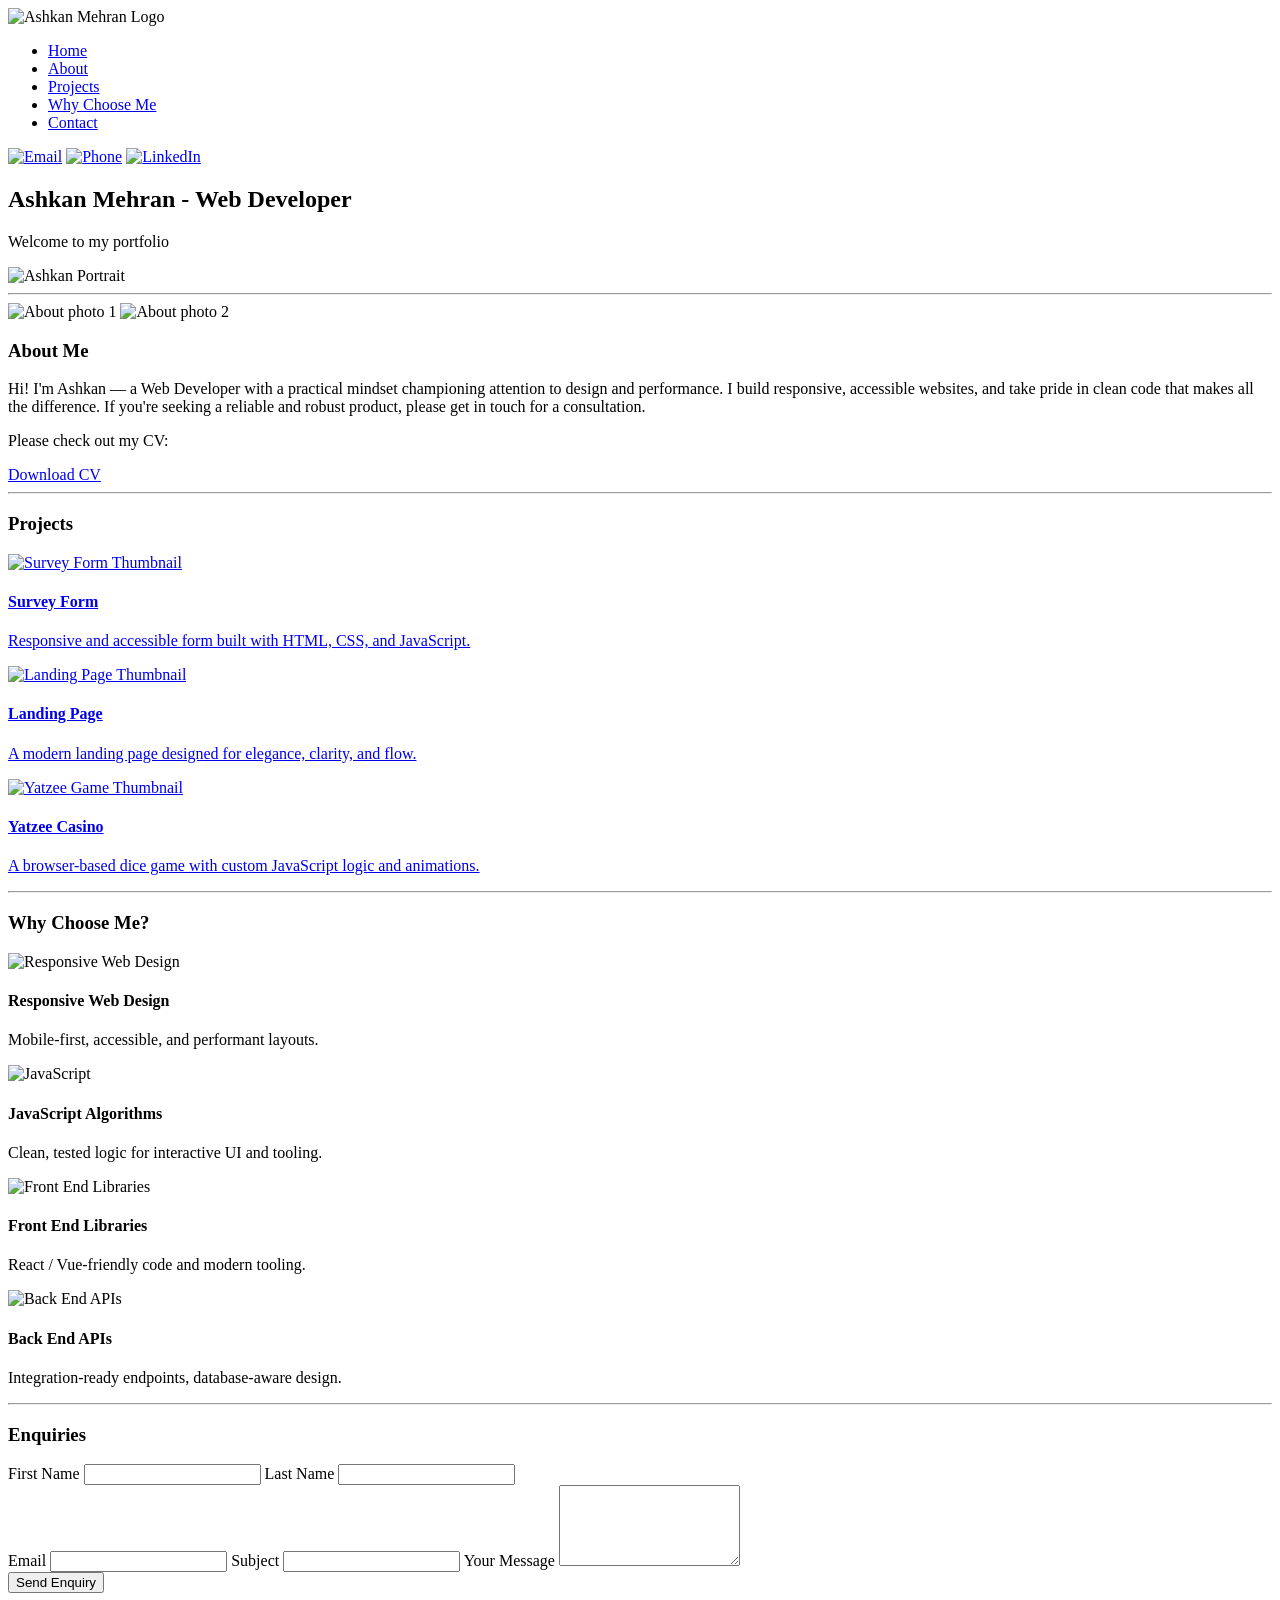
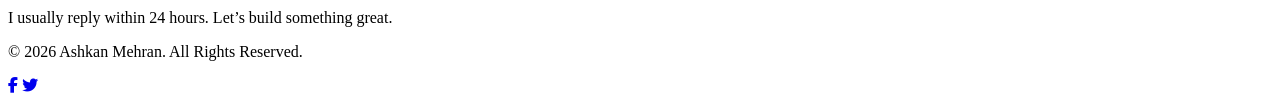
==== portfolio.html @ ab4a91d5 "Initial commit - portfolio and all projects" ====
<!--
  portfolio.html
  Cleaned and reorganized version.
-->

<!DOCTYPE html>
<html lang="en">
<head>
  <meta charset="UTF-8">
  <meta name="viewport" content="width=device-width, initial-scale=1.0">
  <title>Ashkan Mehran — Portfolio</title>

  <!-- Google Font -->
  <link href="https://fonts.googleapis.com/css2?family=Poppins:wght@300;400;600;700&display=swap" rel="stylesheet">

  <!-- Main CSS -->
  <link rel="stylesheet" href="portfolio.css">

  <!-- Theme color for mobile -->
  <meta name="theme-color" content="#b5852f">
  <!-- Font awesome preload-->
  <link rel="stylesheet" href="https://cdnjs.cloudflare.com/ajax/libs/font-awesome/6.4.0/css/all.min.css" crossorigin="anonymous" referrerpolicy="no-referrer" />
</head>
<body>
  <!-- SITE WRAPPER --> 
  <div id="site">

    <!-- MAIN CONTENT WRAPPER -->
    <main class="content-wrapper">

      <!-- ================= HEADER ================= -->
      <header class="column-header">
        <!-- Logo -->
        <div class="logo-wrap">
          <img src="portfolio_files/hero-portrait.jpg" alt="Ashkan Mehran Logo" class="logo" loading="lazy">
        </div>

        <!-- Navigation Menu -->
        <div class="nav-contact-wrapper">
          <nav class="main-nav">
            <ul>
              <li><a href="#hero">Home</a></li>
              <li><a href="#about">About</a></li>
              <li><a href="#projects">Projects</a></li>
              <li><a href="#why">Why Choose Me</a></li>
              <li><a href="#enquiries">Contact</a></li>
            </ul>
          </nav>

          <!-- Contact Icons -->
          <div class="contact-icons">
            <a href="mailto:ashkan_mehran@hotmail.com"><img src="portfolio_files/email.png" alt="Email"></a>
            <a href="tel:+447904156218"><img src="portfolio_files/telephone.png" alt="Phone"></a>
            <a href="https://www.linkedin.com/in/ashkan-mehran-b5759971/" target="_blank" rel="noopener"><img src="portfolio_files/linkedin.png" alt="LinkedIn"></a>
          </div>
        </div>
      </header>

      <!-- ================= HERO / INTRO ================= -->
      <section id="hero" class="hero">
        <div class="hero-inner">
          <!-- Left: Text -->
          <div class="hero-text">
            <h2 class="hero-title">Ashkan Mehran - <span>Web Developer</span></h2>
            <p class="hero-welcome">Welcome to my portfolio</p>
          </div>

          <!-- Right: Portrait -->
          <div class="hero-portrait">
            <img src="portfolio_files/side-pic.jpg" alt="Ashkan Portrait">
          </div>
        </div>
      </section>

      <hr class="section-separator">

      <!-- ================= ABOUT ================= -->
      <section id="about" class="section about">
        <div class="container">
          <div class="about-grid">

            <!-- Images -->
            <div class="about-images">
              <img src="portfolio_files/about-small-1.jpg" alt="About photo 1" class="about-small" loading="lazy">
              <img src="portfolio_files/about-small-2.jpg" alt="About photo 2" class="about-small" loading="lazy">
            </div>

            <!-- Text Content -->
            <div class="about-content">
              <h3>About Me</h3>
              <p>
                Hi! I'm Ashkan — a Web Developer with a practical mindset championing
                attention to design and performance. I build responsive, accessible websites,
                and take pride in clean code that makes all the difference. If you're seeking
                a reliable and robust product, please get in touch for a consultation.
              </p>
              <p class="cvinfo">Please check out my CV:</p>
              <a id="downloadBtn" href="portfolio_files/AM-CV.pdf" download="Ashkan_Mehran_CV.pdf" class="btn-primary">Download CV</a>
            </div>

          </div>
        </div>
      </section>

      <hr class="section-separator">

      <!-- ================= PROJECTS ================= -->
      <section id="projects" class="section projects">
        <h3 class="section-title">Projects</h3>
        <div class="projects-grid">

          <!-- Project 1 -->
          <a href="../Survey%20Form/survey.html" class="project-card">
            <img src="portfolio_files/survey-thumbnail.png" alt="Survey Form Thumbnail" loading="lazy">
            <div class="project-info">
              <h4>Survey Form</h4>
              <p>Responsive and accessible form built with HTML, CSS, and JavaScript.</p>
            </div>
          </a>

          <!-- Project 2 -->
          <a href="../Landing%20Page/landing.html" class="project-card">
            <img src="portfolio_files/landing-thumbnail.png" alt="Landing Page Thumbnail" loading="lazy">
            <div class="project-info">
              <h4>Landing Page</h4>
              <p>A modern landing page designed for elegance, clarity, and flow.</p>
            </div>
          </a>

          <!-- Project 3 -->
          <a href="../Yatzee%20Game/yatzee.html" class="project-card">
            <img src="portfolio_files/yatzee-thumbnail.png" alt="Yatzee Game Thumbnail" loading="lazy">
            <div class="project-info">
              <h4>Yatzee Casino</h4>
              <p>A browser-based dice game with custom JavaScript logic and animations.</p>
            </div>
          </a>

        </div>
      </section>

      <hr class="section-separator">

      <!-- ================= WHY CHOOSE ME ================= -->
      <section id="why" class="section why">
        <div class="container">
          <h3 class="section-title">Why Choose Me?</h3>
          <div class="features-grid">

            <div class="feature">
              <img src="portfolio_files/HTML.png" alt="Responsive Web Design" loading="lazy">
              <h4>Responsive Web Design</h4>
              <p>Mobile-first, accessible, and performant layouts.</p>
            </div>

            <div class="feature">
              <img src="portfolio_files/JAVASCRIPT.png" alt="JavaScript" loading="lazy">
              <h4>JavaScript Algorithms</h4>
              <p>Clean, tested logic for interactive UI and tooling.</p>
            </div>

            <div class="feature">
              <img src="portfolio_files/FRONTEND.png" alt="Front End Libraries" loading="lazy">
              <h4>Front End Libraries</h4>
              <p>React / Vue-friendly code and modern tooling.</p>
            </div>

            <div class="feature">
              <img src="portfolio_files/BACKEND.png" alt="Back End APIs" loading="lazy">
              <h4>Back End APIs</h4>
              <p>Integration-ready endpoints, database-aware design.</p>
            </div>

          </div>
        </div>
      </section>

      <hr class="section-separator">

      <!-- ================= CONTACT / ENQUIRIES ================= -->
      <section id="enquiries" class="section contact">
        <div class="container">
          <h3 class="section-title">Enquiries</h3>
          <div class="contact-wrap">

            <form id="contact-form" action="https://formspree.io/f/xdawaowq" method="POST" class="form-dark contact-form">
              <div class="form-row">
                <label>First Name <input type="text" name="firstName" id="firstName" required></label>
                <label>Last Name <input type="text" name="lastName" id="lastName" required></label>
              </div>

              <label>Email <input type="email" name="email" id="contactEmail" required></label>
              <label>Subject <input type="text" name="subject" id="contactSubject"></label>
              <label>Your Message <textarea name="message" id="contactMessage" rows="5" required></textarea></label>

              <div class="form-actions">
                <button type="submit" class="btn-primary">Send Enquiry</button>
                <span class="form-status" id="form-status" aria-live="polite"></span>
              </div>
              <p>I usually reply within 24 hours. Let’s build something great.</p>
            </form>

          </div>
        </div>
      </section>

    </main> <!-- /content-wrapper -->

    <!-- ================= FOOTER ================= -->
    <footer class="site-footer">
      <div class="footer-inner container">
        <div class="footer-center">
          <p>© <span id="year"></span> Ashkan Mehran. All Rights Reserved.</p>
        </div>
        <div class="footer-right">
        <a href="https://www.facebook.com/MrAshkanMehran" target="_blank" rel="noopener"><i class="fab fa-facebook-f"></i></a>
        <a href="https://x.com/ashkan_mehran" target="_blank" rel="noopener"><i class="fab fa-twitter"></i></a>
        </div>
      </div>
    </footer>
     <script>
    document.getElementById('year').textContent = new Date().getFullYear();
  </script>
  </div> <!-- /site -->

  <!-- MAIN JS -->
  <script src="portfolio.js"></script>
</body>
</html>
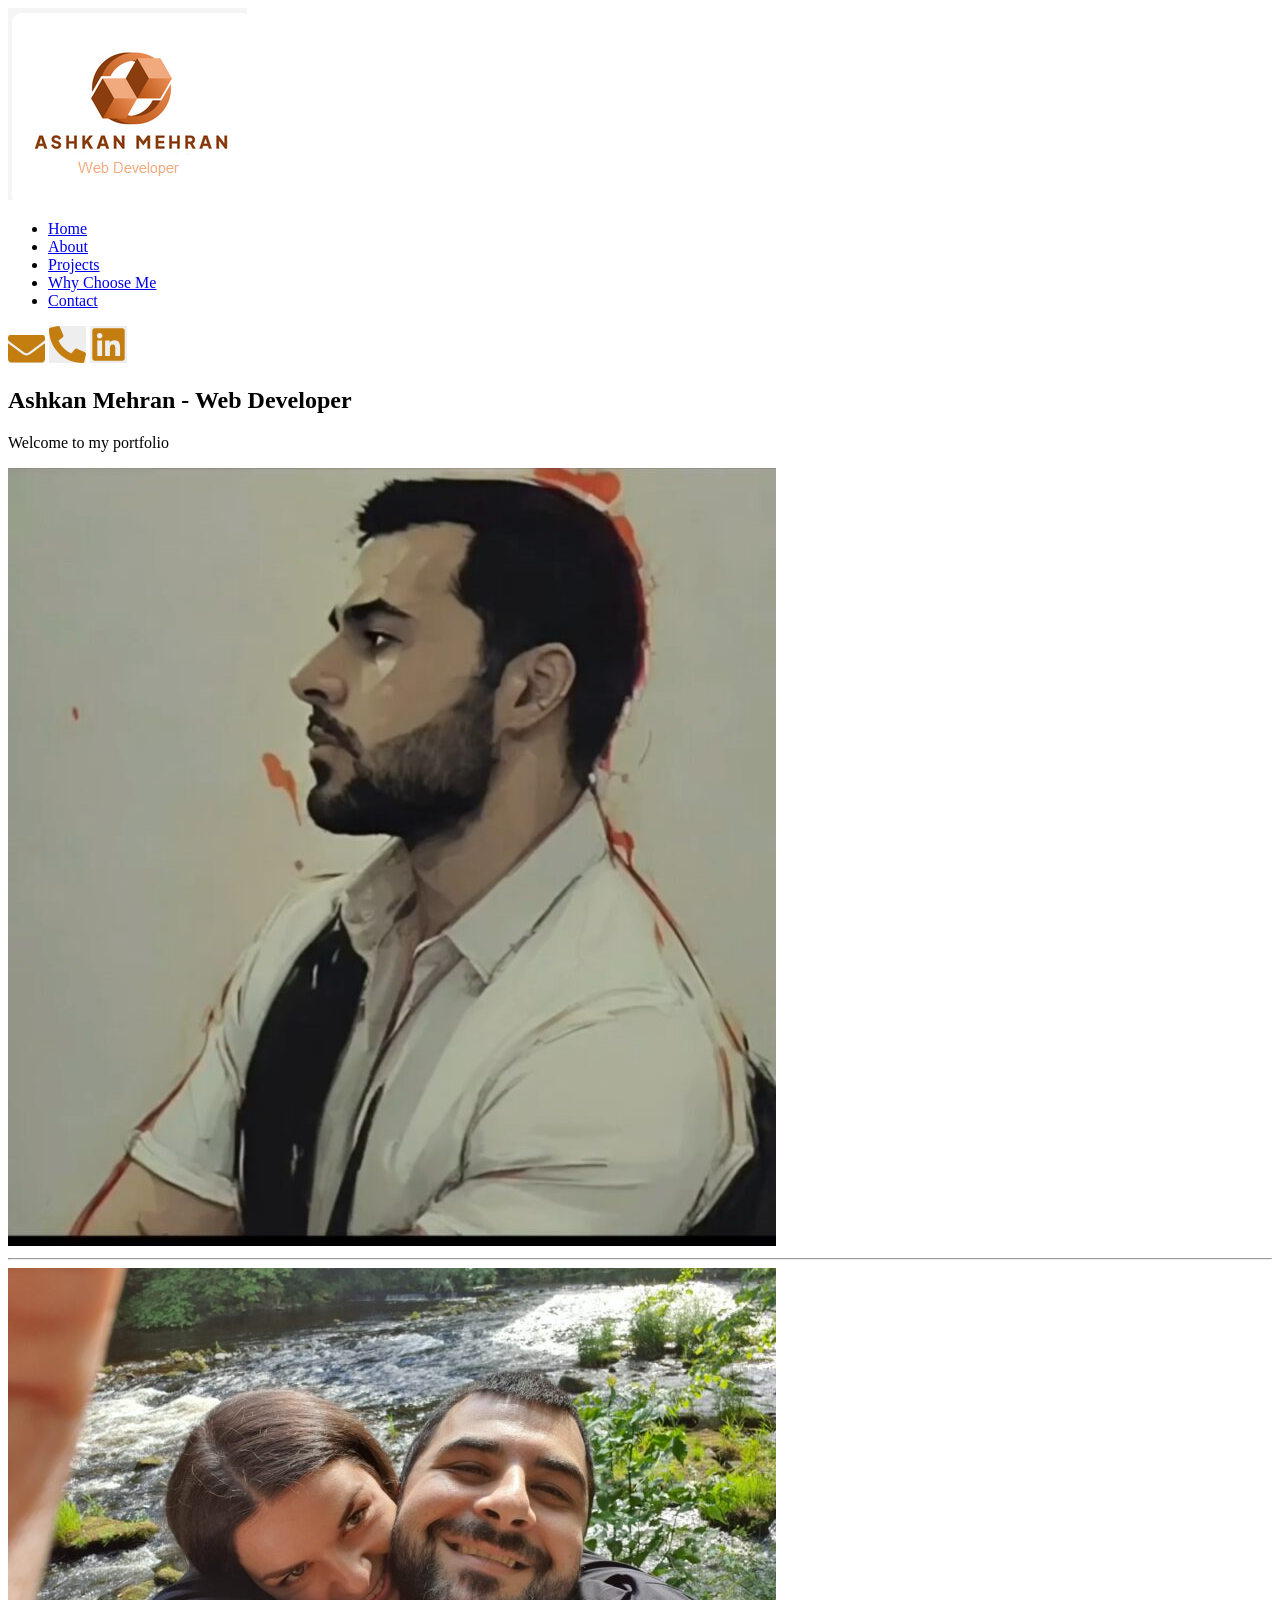
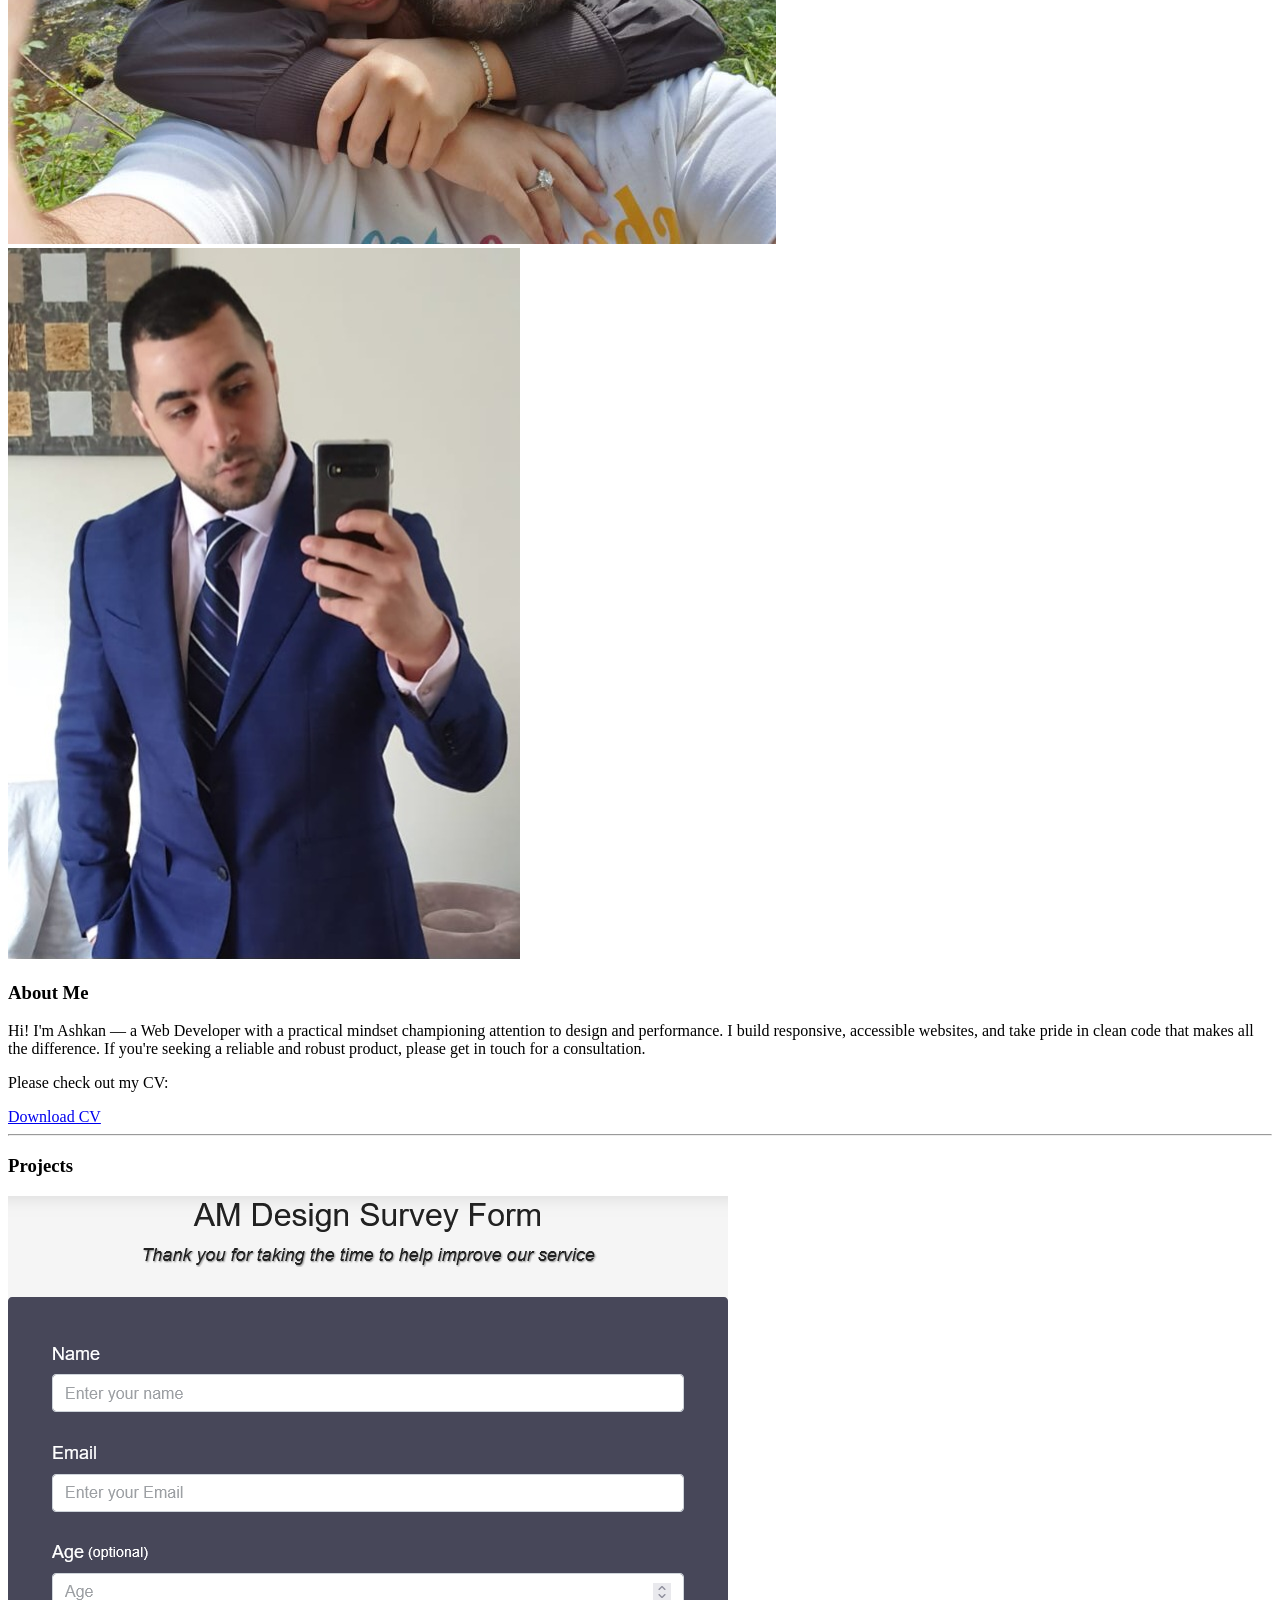
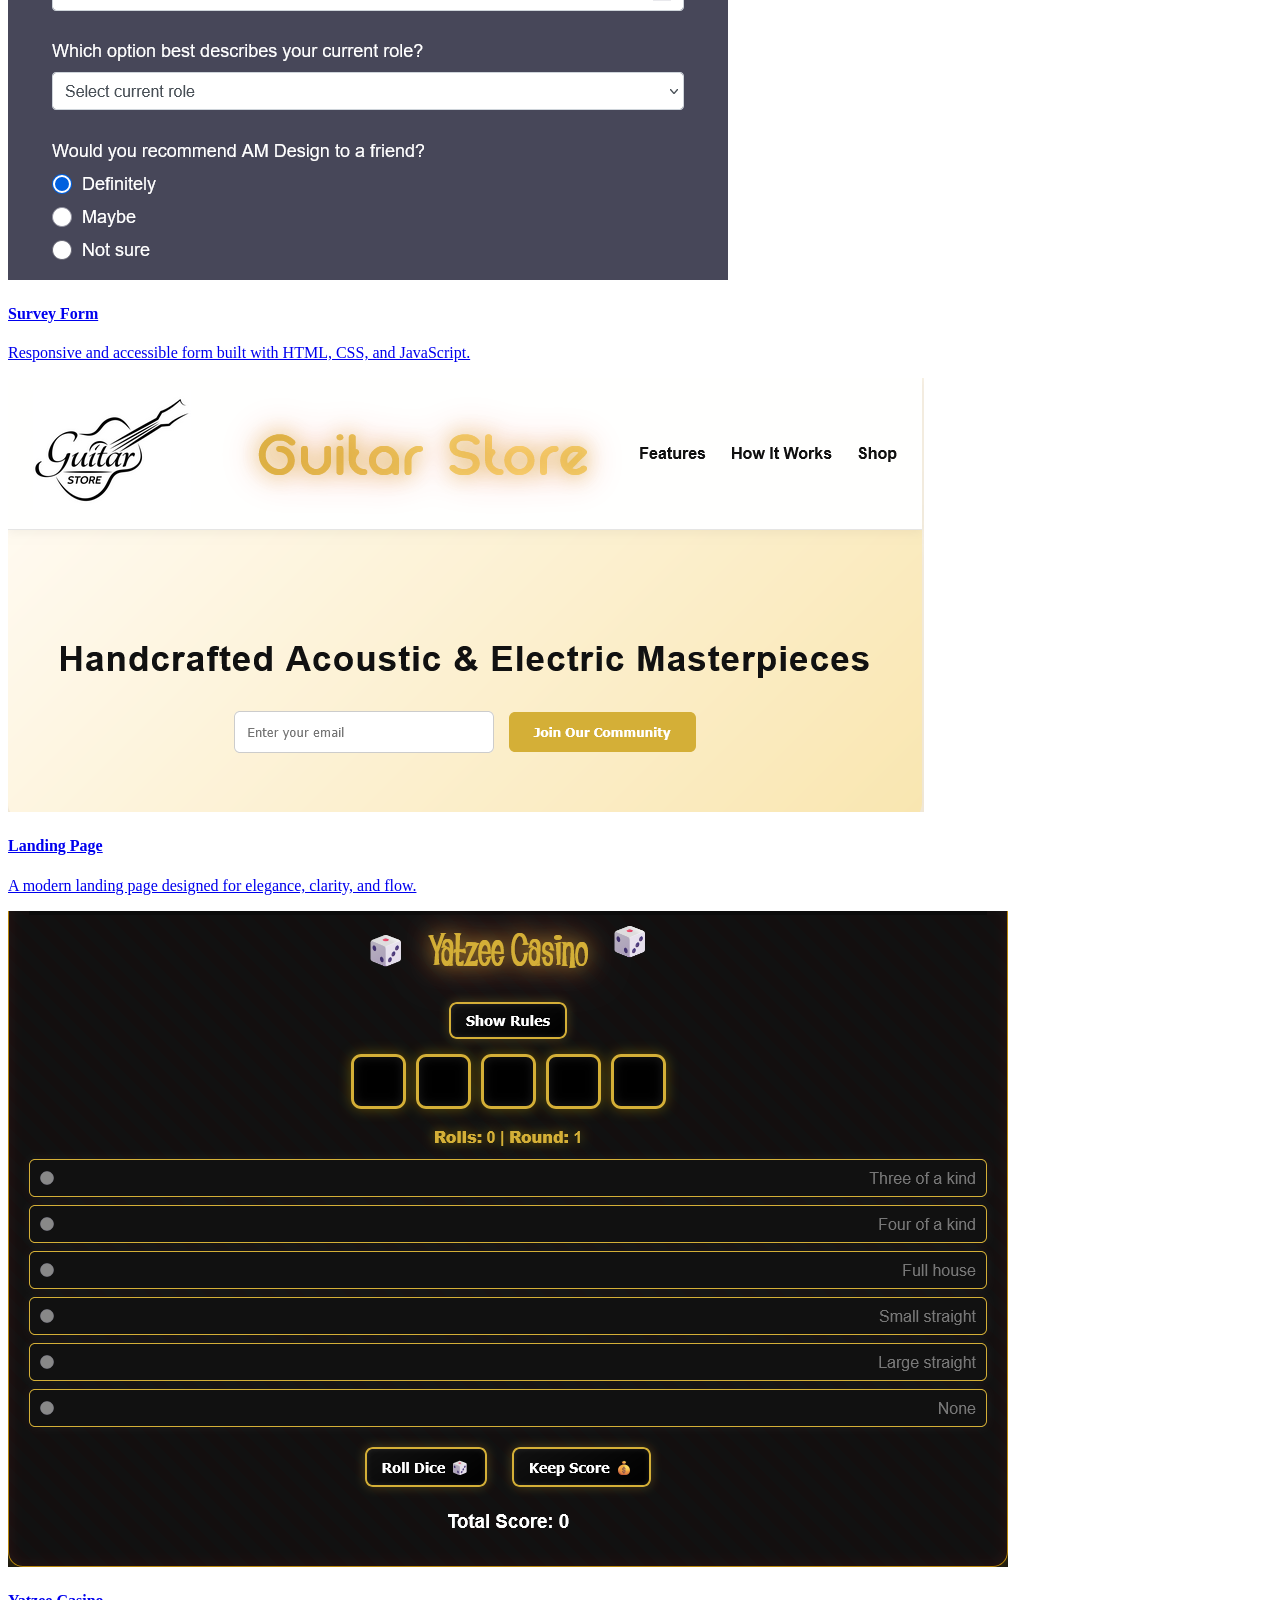
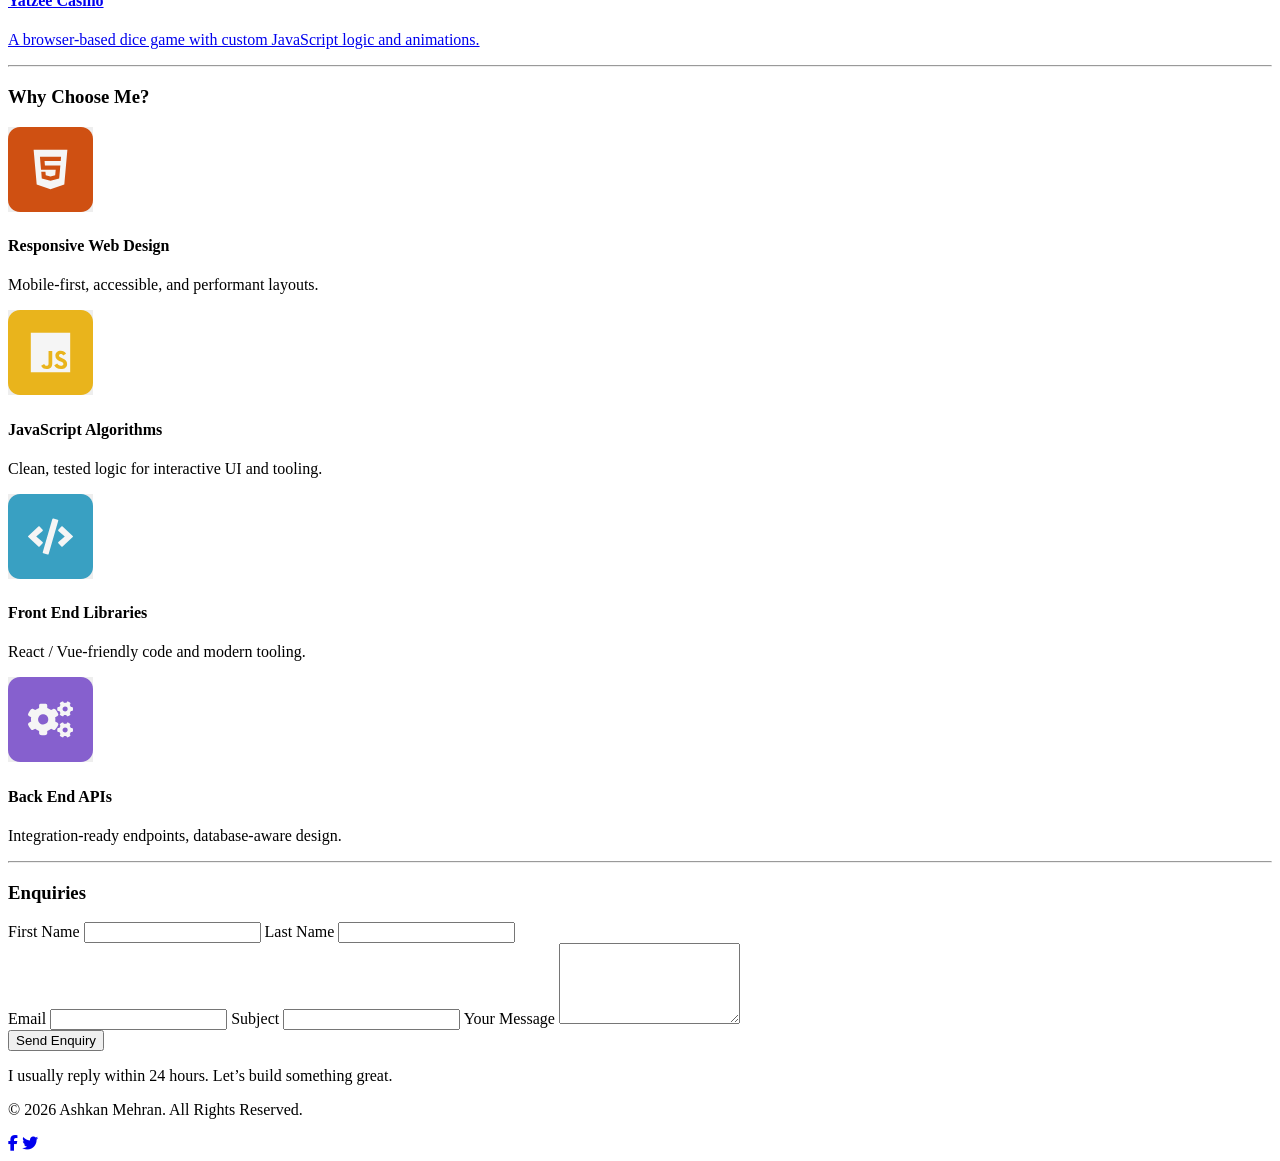
==== commit e865a5a3: "Update portfolio.html" ====
--- a/portfolio.html
+++ b/portfolio.html
@@ -1,8 +1,3 @@
-<!--
-  portfolio.html
-  Cleaned and reorganized version.
--->
-
 <!DOCTYPE html>
 <html lang="en">
 <head>
@@ -18,6 +13,7 @@
 
   <!-- Theme color for mobile -->
   <meta name="theme-color" content="#b5852f">
+
   <!-- Font awesome preload-->
   <link rel="stylesheet" href="https://cdnjs.cloudflare.com/ajax/libs/font-awesome/6.4.0/css/all.min.css" crossorigin="anonymous" referrerpolicy="no-referrer" />
 </head>
@@ -32,7 +28,7 @@
       <header class="column-header">
         <!-- Logo -->
         <div class="logo-wrap">
-          <img src="portfolio_files/hero-portrait.jpg" alt="Ashkan Mehran Logo" class="logo" loading="lazy">
+          <img src="Images/hero-portrait.jpg" alt="Ashkan Mehran Logo" class="logo" loading="lazy">
         </div>
 
         <!-- Navigation Menu -->
@@ -49,9 +45,9 @@
 
           <!-- Contact Icons -->
           <div class="contact-icons">
-            <a href="mailto:ashkan_mehran@hotmail.com"><img src="portfolio_files/email.png" alt="Email"></a>
-            <a href="tel:+447904156218"><img src="portfolio_files/telephone.png" alt="Phone"></a>
-            <a href="https://www.linkedin.com/in/ashkan-mehran-b5759971/" target="_blank" rel="noopener"><img src="portfolio_files/linkedin.png" alt="LinkedIn"></a>
+            <a href="mailto:ashkan_mehran@hotmail.com"><img src="Images/email.png" alt="Email"></a>
+            <a href="tel:+447904156218"><img src="Images/telephone.png" alt="Phone"></a>
+            <a href="https://www.linkedin.com/in/ashkan-mehran-b5759971/" target="_blank" rel="noopener"><img src="Images/linkedin.png" alt="LinkedIn"></a>
           </div>
         </div>
       </header>
@@ -67,7 +63,7 @@
 
           <!-- Right: Portrait -->
           <div class="hero-portrait">
-            <img src="portfolio_files/side-pic.jpg" alt="Ashkan Portrait">
+            <img src="Images/side-pic.jpg" alt="Ashkan Portrait">
           </div>
         </div>
       </section>
@@ -81,8 +77,8 @@
 
             <!-- Images -->
             <div class="about-images">
-              <img src="portfolio_files/about-small-1.jpg" alt="About photo 1" class="about-small" loading="lazy">
-              <img src="portfolio_files/about-small-2.jpg" alt="About photo 2" class="about-small" loading="lazy">
+              <img src="Images/about-small-1.jpg" alt="About photo 1" class="about-small" loading="lazy">
+              <img src="Images/about-small-2.jpg" alt="About photo 2" class="about-small" loading="lazy">
             </div>
 
             <!-- Text Content -->
@@ -95,7 +91,7 @@
                 a reliable and robust product, please get in touch for a consultation.
               </p>
               <p class="cvinfo">Please check out my CV:</p>
-              <a id="downloadBtn" href="portfolio_files/AM-CV.pdf" download="Ashkan_Mehran_CV.pdf" class="btn-primary">Download CV</a>
+              <a id="downloadBtn" href="Images/AM-CV.pdf" download="Ashkan_Mehran_CV.pdf" class="btn-primary">Download CV</a>
             </div>
 
           </div>
@@ -111,7 +107,7 @@
 
           <!-- Project 1 -->
           <a href="../Survey%20Form/survey.html" class="project-card">
-            <img src="portfolio_files/survey-thumbnail.png" alt="Survey Form Thumbnail" loading="lazy">
+            <img src="Images/survey-thumbnail.png" alt="Survey Form Thumbnail" loading="lazy">
             <div class="project-info">
               <h4>Survey Form</h4>
               <p>Responsive and accessible form built with HTML, CSS, and JavaScript.</p>
@@ -120,7 +116,7 @@
 
           <!-- Project 2 -->
           <a href="../Landing%20Page/landing.html" class="project-card">
-            <img src="portfolio_files/landing-thumbnail.png" alt="Landing Page Thumbnail" loading="lazy">
+            <img src="Images/landing-thumbnail.png" alt="Landing Page Thumbnail" loading="lazy">
             <div class="project-info">
               <h4>Landing Page</h4>
               <p>A modern landing page designed for elegance, clarity, and flow.</p>
@@ -129,7 +125,7 @@
 
           <!-- Project 3 -->
           <a href="../Yatzee%20Game/yatzee.html" class="project-card">
-            <img src="portfolio_files/yatzee-thumbnail.png" alt="Yatzee Game Thumbnail" loading="lazy">
+            <img src="Images/yatzee-thumbnail.png" alt="Yatzee Game Thumbnail" loading="lazy">
             <div class="project-info">
               <h4>Yatzee Casino</h4>
               <p>A browser-based dice game with custom JavaScript logic and animations.</p>
@@ -148,25 +144,25 @@
           <div class="features-grid">
 
             <div class="feature">
-              <img src="portfolio_files/HTML.png" alt="Responsive Web Design" loading="lazy">
+              <img src="Images/HTML.png" alt="Responsive Web Design" loading="lazy">
               <h4>Responsive Web Design</h4>
               <p>Mobile-first, accessible, and performant layouts.</p>
             </div>
 
             <div class="feature">
-              <img src="portfolio_files/JAVASCRIPT.png" alt="JavaScript" loading="lazy">
+              <img src="Images/JAVASCRIPT.png" alt="JavaScript" loading="lazy">
               <h4>JavaScript Algorithms</h4>
               <p>Clean, tested logic for interactive UI and tooling.</p>
             </div>
 
             <div class="feature">
-              <img src="portfolio_files/FRONTEND.png" alt="Front End Libraries" loading="lazy">
+              <img src="Images/FRONTEND.png" alt="Front End Libraries" loading="lazy">
               <h4>Front End Libraries</h4>
               <p>React / Vue-friendly code and modern tooling.</p>
             </div>
 
             <div class="feature">
-              <img src="portfolio_files/BACKEND.png" alt="Back End APIs" loading="lazy">
+              <img src="Images/BACKEND.png" alt="Back End APIs" loading="lazy">
               <h4>Back End APIs</h4>
               <p>Integration-ready endpoints, database-aware design.</p>
             </div>
